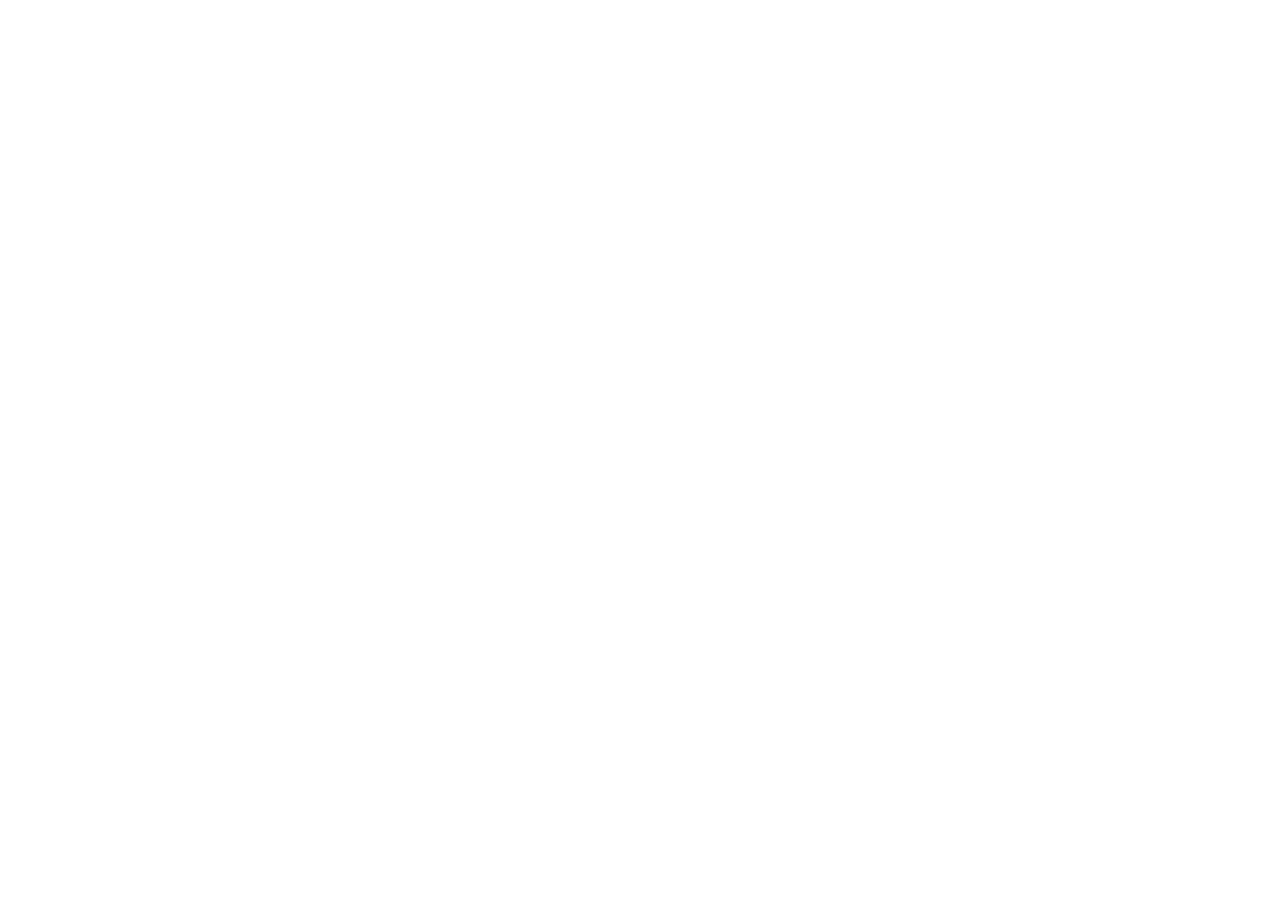
==== index.html @ dcc67e90 "starting" ====
<!DOCTYPE html>
<html lang="en">
<head>
    <meta charset="UTF-8">
    <meta name="viewport" content="width=device-width, initial-scale=1.0">
    <title>Github Tutorial</title>
</head>
<body>
    
</body>
</html>
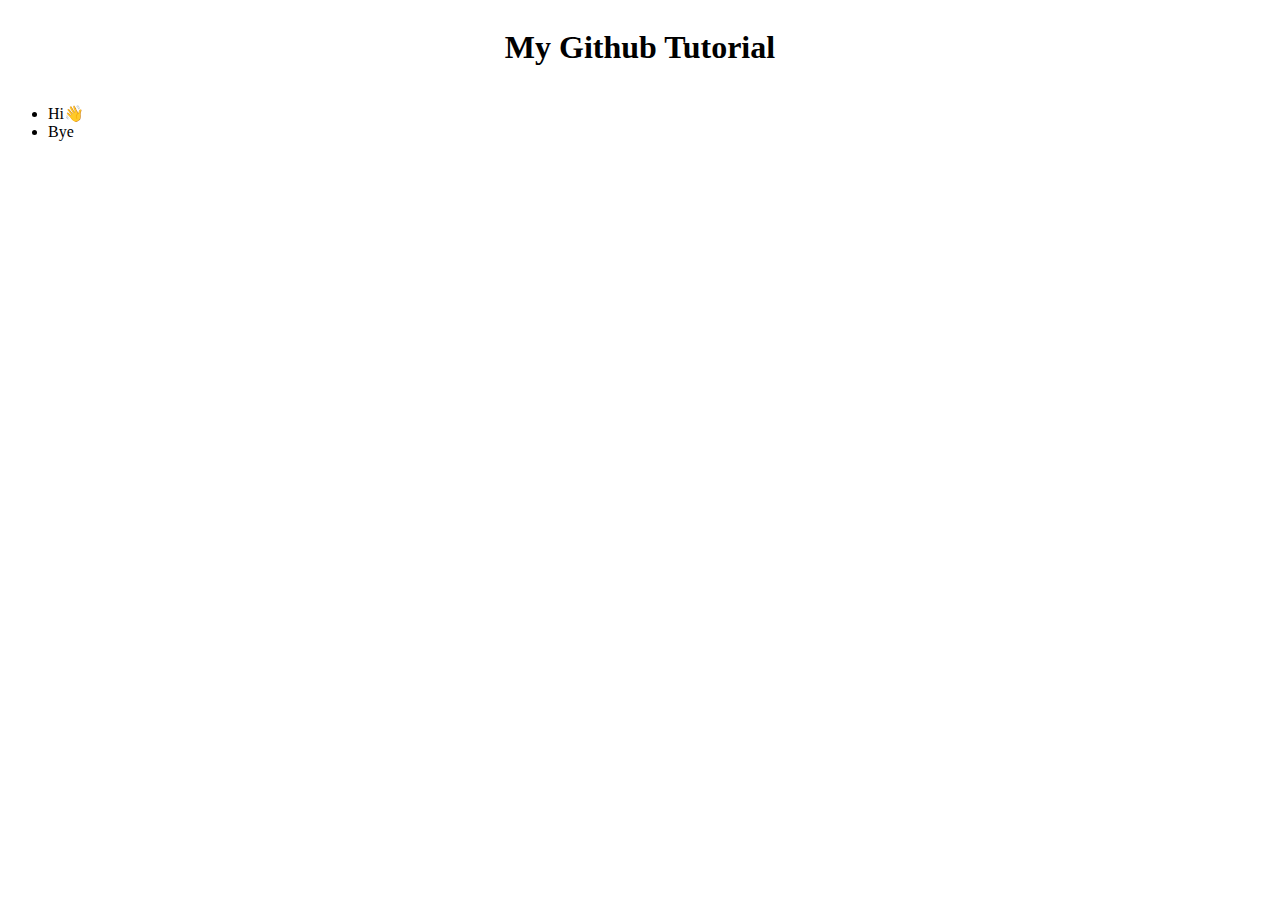
==== commit 565d865a: "Added lis index.html" ====
--- a/index.html
+++ b/index.html
@@ -6,6 +6,12 @@
     <title>Github Tutorial</title>
 </head>
 <body>
-    
+    <div style="display: flex;justify-content: center;">
+        <h1>My Github Tutorial</h1>
+    </div>
+    <ul>
+        <li>Hi👋</li>
+        <li>Bye</li>
+    </ul>
 </body>
 </html>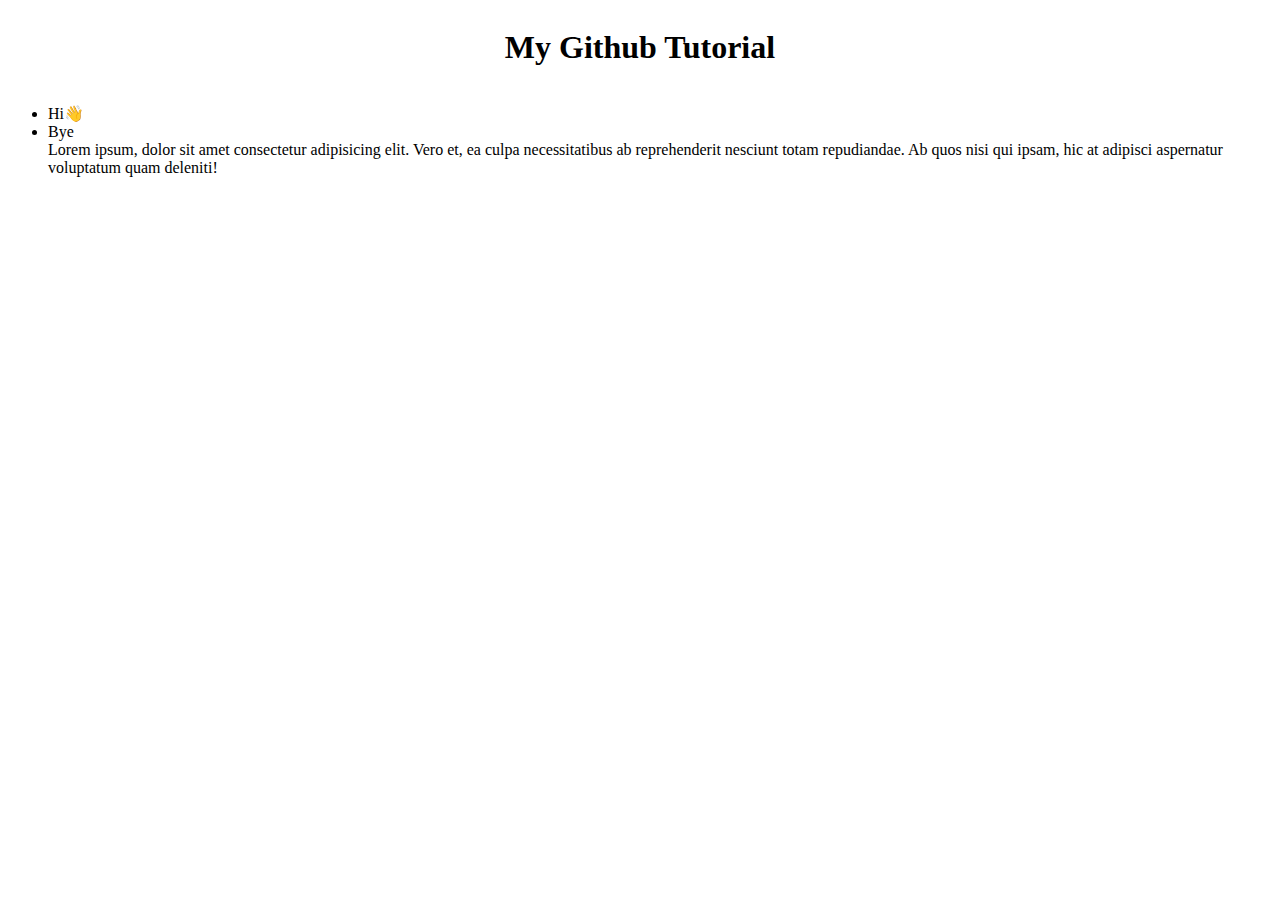
==== commit 98c8fd21: "time pass" ====
--- a/index.html
+++ b/index.html
@@ -12,6 +12,7 @@
     <ul>
         <li>Hi👋</li>
         <li>Bye</li>
+        Lorem ipsum, dolor sit amet consectetur adipisicing elit. Vero et, ea culpa necessitatibus ab reprehenderit nesciunt totam repudiandae. Ab quos nisi qui ipsam, hic at adipisci aspernatur voluptatum quam deleniti!
     </ul>
 </body>
 </html>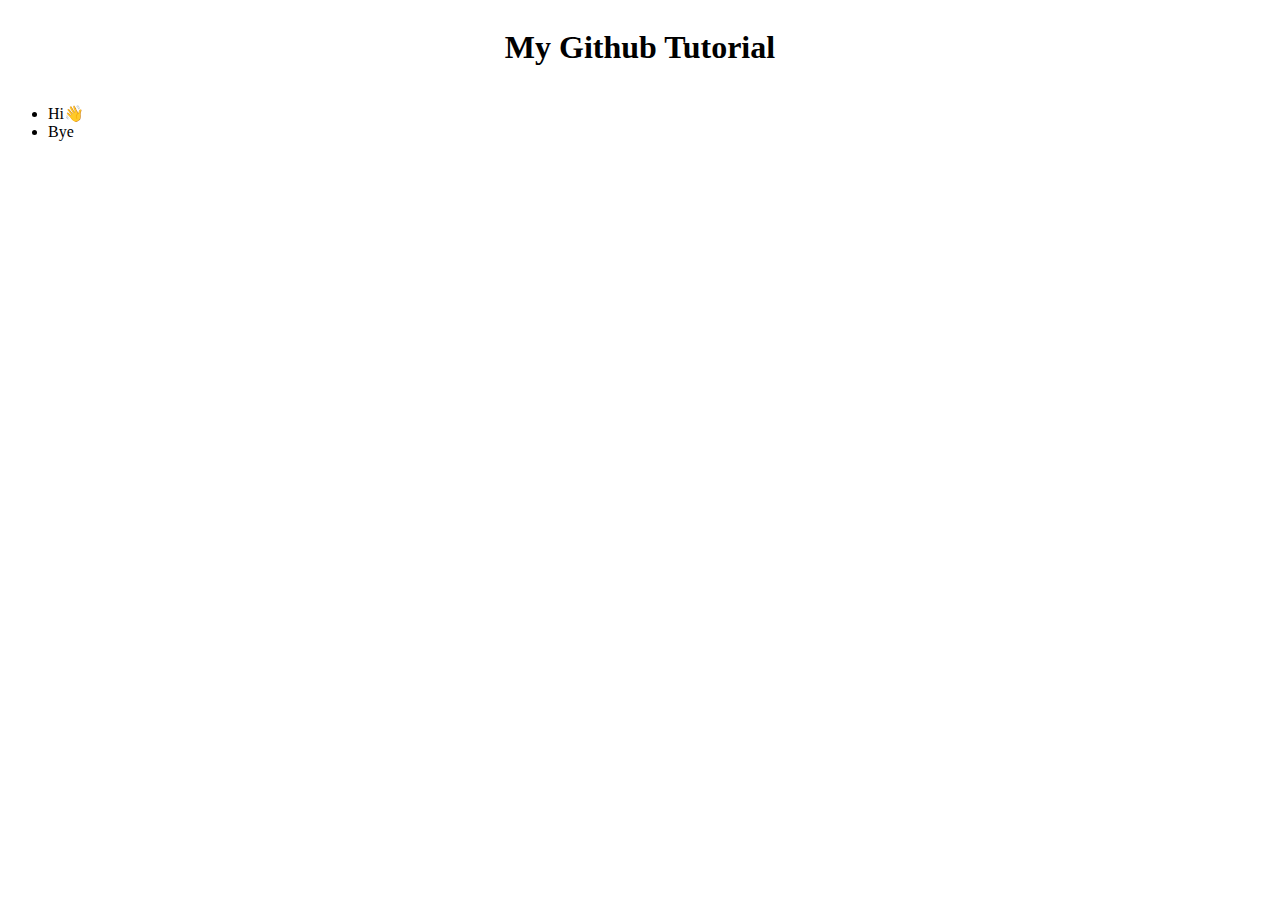
==== commit 3f5d3311: "Add something in index.html" ====
--- a/index.html
+++ b/index.html
@@ -12,7 +12,6 @@
     <ul>
         <li>Hi👋</li>
         <li>Bye</li>
-        Lorem ipsum, dolor sit amet consectetur adipisicing elit. Vero et, ea culpa necessitatibus ab reprehenderit nesciunt totam repudiandae. Ab quos nisi qui ipsam, hic at adipisci aspernatur voluptatum quam deleniti!
     </ul>
 </body>
 </html>